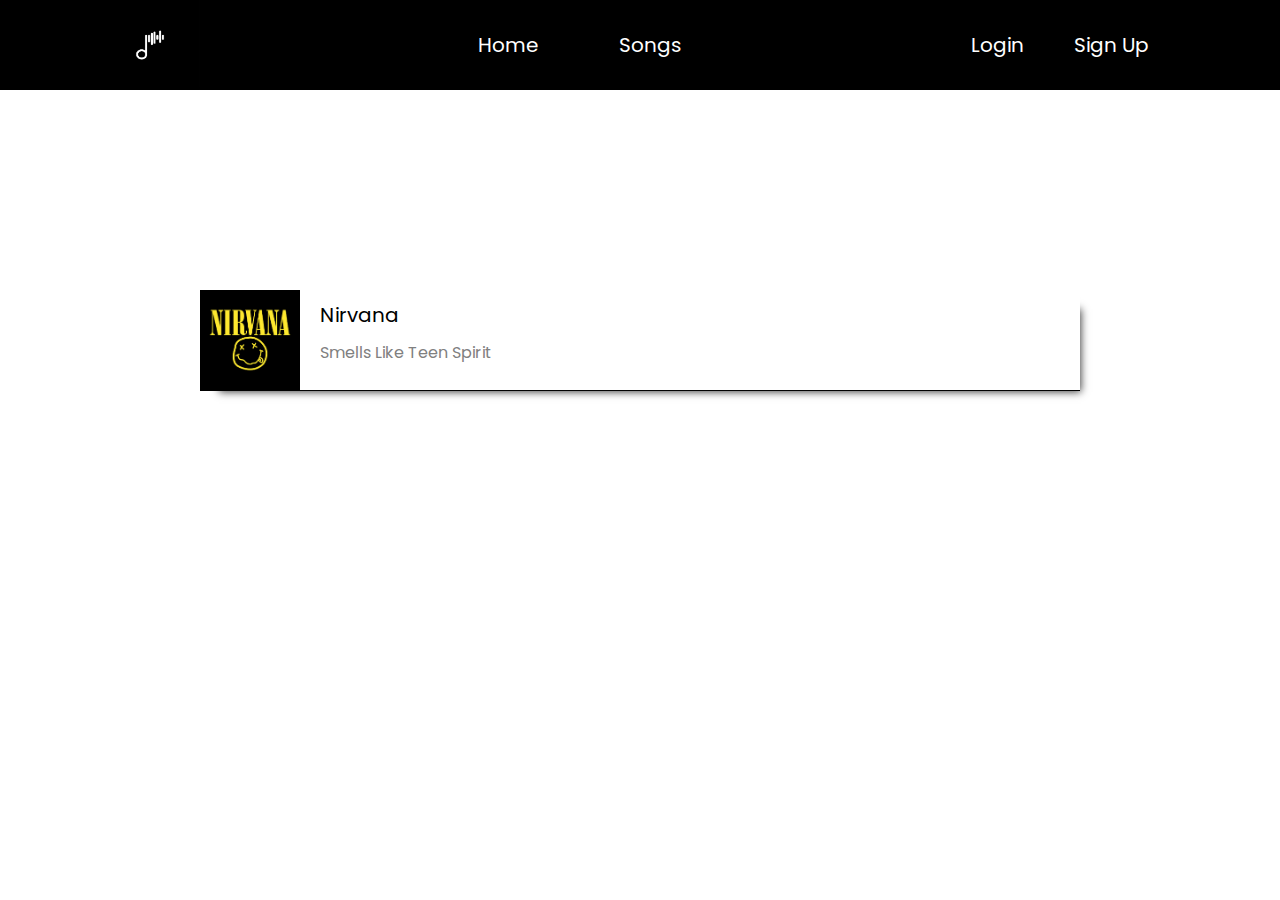
==== HTML/instrument.html @ 2b5f0829 "skripta pesme" ====
<!DOCTYPE html>
<html lang="en">
  <head>
    <meta charset="UTF-8" />
    <meta http-equiv="X-UA-Compatible" content="IE=edge" />
    <meta name="viewport" content="width=device-width, initial-scale=1.0" />
    <link rel="stylesheet" href="../CSS/style-instrument.css" />
    <link rel="stylesheet" href="../CSS/zajednicki.css" />
    <link rel="shortcut icon" href="images/icon za tab.png" />
    <title>MySongs</title>
  </head>
  <body>
    <div class="navbar">
      <div class="logo">
        <img
          src="../images/logo.avif"
          alt="logo"
          width="100px"
          height="100px"
        />
      </div>
      <ul>
        <li><a href="../index.html">Home</a></li>
        <li><a href="../HTML/songs.html">Songs</a></li>
      </ul>
      <div class="login">
        <a href="../HTML/login.html">
          <span class="login-btn"> Login </span>
        </a>
        <a href="../HTML/register.html">
          <span class="register-btn"> Sign Up </span>
        </a>
      </div>
    </div>
    <div class="song-wrapper">
      <ul class="song-list">
        <li class="song">
          <img src="../images/icon-01.png" alt="">
            <div class="name">
            <p>Nirvana</p>
            <span>Smells Like Teen Spirit</span>
          </div>
        </li>
      </ul>
    </div>
    <script src="../JS/script-songs.js"></script>
  </body>
</html>
---- CSS/style-instrument.css ----
.navbar{
    display: flex;
    background-color: black;
    height: 90px;
}

.navbar ul{
    display: flex;
    flex-direction: row;
    flex: 1;
    align-items: center;
    justify-content: center;
}

.navbar ul li{
    list-style-type: none;
    margin: 40px;
    font-size: 20px;
    transition: 0.5s;
}

.navbar ul li:hover{
    font-size: 23px;
    border-bottom: 2px groove white;
}

.navbar ul li a{
    text-decoration: none;
    color:white;
}

.logo{
    margin-left: 100px;
}

.logo img{
    height: 90px;
}

.login{
    display: flex;
    align-items: center;
    justify-content: center;
    margin-right: 70px;
    width: 250px;
}

.login a {
    text-decoration: none;
}

.login-btn{
    margin-right: 50px;
    font-size: 20px;
    color: white;
    transition: 0.5s;
}

.login-btn:hover{
    font-size: 23px;
    border-bottom: 2px groove white;
}

.register-btn{
    margin-right: 50px;
    font-size: 20px;
    color: white;
    transition: 0.5s;
}

.register-btn:hover{
    font-size: 23px;
    border-bottom: 2px groove white;
}

.song-wrapper{
    margin: 200px;
}

.song{
    display: flex;
    list-style-type: none;
    box-shadow: 10px 10px 8px -9px rgba(0,0,0,0.75);
    border-bottom: 1px solid black;
}

.song img{
    width: 100px;
    height: 100px;
}

.name p{
    font-size: 20px;
    margin: 10px 0px 10px 20px;
}

.name span{
    color:grey;
    margin: 10px 0px 10px 20px;
}
---- CSS/zajednicki.css ----
/* @import url('https://fonts.googleapis.com/css2?family=Open+Sans:wght@300&family=Raleway:wght@200&display=swap'); */

@import url('https://fonts.googleapis.com/css2?family=Open+Sans:wght@300&family=Poppins:wght@300&family=Raleway:wght@200&display=swap');

* {
  box-sizing: border-box;
  margin: 0;
  padding: 0;
  font-family: "Poppins", sans-serif;
}

::-webkit-scrollbar {
  width: 10px;
}

::-webkit-scrollbar-track {
  background: #f1f1f1;
}

::-webkit-scrollbar-thumb {
  background: #888;
}

::-webkit-scrollbar-thumb:hover {
  background: #555;
}
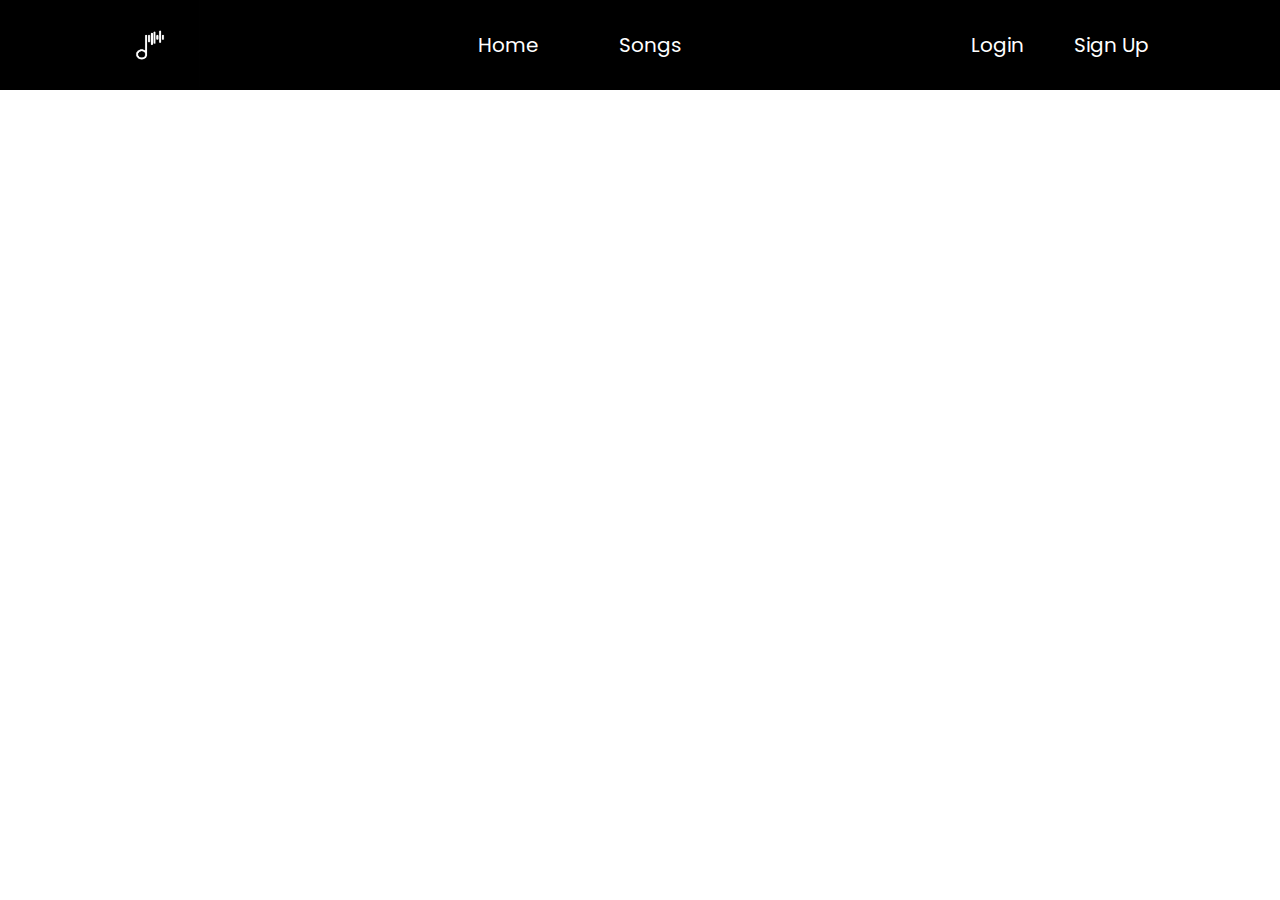
==== commit 93445a67: "prikazi pesme" ====
--- a/HTML/instrument.html
+++ b/HTML/instrument.html
@@ -34,13 +34,13 @@
     </div>
     <div class="song-wrapper">
       <ul class="song-list">
-        <li class="song">
+        <!-- <li class="song">
           <img src="../images/icon-01.png" alt="">
             <div class="name">
             <p>Nirvana</p>
             <span>Smells Like Teen Spirit</span>
           </div>
-        </li>
+        </li> -->
       </ul>
     </div>
     <script src="../JS/script-songs.js"></script>
